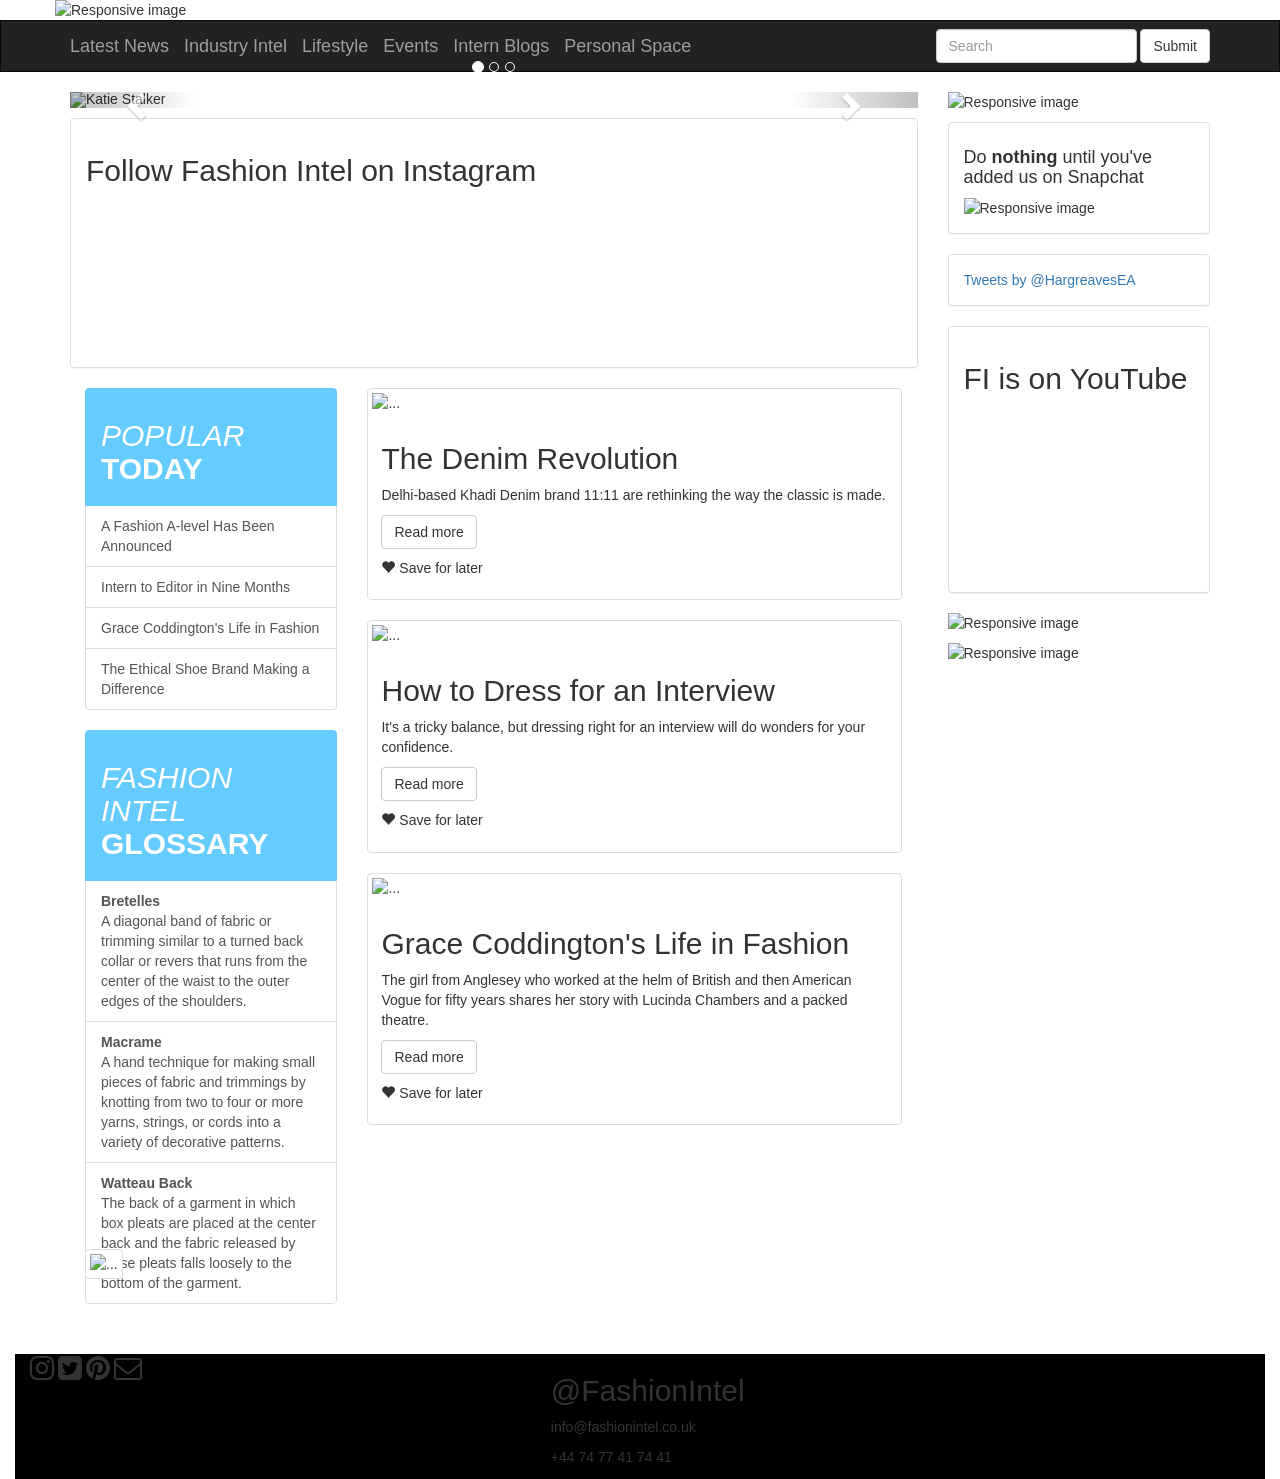
==== index.html @ ef25fffc "Rename homepage-index.html to index.html" ====
<!DOCTYPE html>
<html lang="en">
  <head>
    <meta charset="utf-8">
    <meta http-equiv="X-UA-Compatible" content="IE=edge">
    <meta name="viewport" content="width=device-width, initial-scale=1">
    <!-- The above 3 meta tags *must* come first in the head; any other head content must come *after* these tags -->
<link rel="stylesheet" href="http://cdnjs.cloudflare.com/ajax/libs/font-awesome/4.4.0/css/font-awesome.min.css">
    <title>Bootstrap 101 Template</title>

    <!-- Bootstrap -->
    <link href="css/bootstrap.min.css" rel="stylesheet">
<link rel="stylesheet" href="css/custom.css" media="screen" title="no title" charset="utf-8">
<link href="css/font-awesome.css" rel="stylesheet">
<link href='https://fonts.googleapis.com/css?family=Merriweather:700' rel='stylesheet' type='text/css'>
<link href='https://fonts.googleapis.com/css?family=Crimson+Text' rel='stylesheet' type='text/css'>


    <!-- HTML5 shim and Respond.js for IE8 support of HTML5 elements and media queries -->
    <!-- WARNING: Respond.js doesn't work if you view the page via file:// -->
    <!--[if lt IE 9]>
      <script src="https://oss.maxcdn.com/html5shiv/3.7.2/html5shiv.min.js"></script>
      <script src="https://oss.maxcdn.com/respond/1.4.2/respond.min.js"></script>
    <![endif]-->

  </head>

  <body>
    <div class="container">
        <div class="row">
          <div class="span4"></div>
          <div class="span4">
            <img src="images/banner19.jpg" class="img-responsive" alt="Responsive image">
</div>
          <div class="span4"></div>
        </div>
    </div>


<div class="blog-masthead">
  <nav class="navbar navbar-inverse">
  <div class="container">
  <!-- Brand and toggle get grouped for better mobile display -->
  <div class="navbar-header">
  <button type="button" class="navbar-toggle collapsed" data-toggle="collapse" data-target="#bs-example-navbar-collapse-1" aria-expanded="false">
  <span class="sr-only">Toggle navigation</span>
  <span class="icon-bar"></span>
  <span class="icon-bar"></span>
  <span class="icon-bar"></span>
  </button>
  <a class="navbar-brand" href="#">Latest News</a>
  <a class="navbar-brand" href="#">Industry Intel</a>
  <a class="navbar-brand" href="#">Lifestyle</a>
  <a class="navbar-brand" href="#">Events</a>
  <a class="navbar-brand" href="#">Intern Blogs</a>
  <a class="navbar-brand" href="#">Personal Space</a>
  </div>

  <!-- Collect the nav links, forms, and other content for toggling -->
  </ul>
  <form class="navbar-form navbar-right" role="search">
  <div class="form-group">
  <input type="text" class="form-control" placeholder="Search">
  </div>
  <button type="submit" class="btn btn-default">Submit</button>
  </form>
  <ul class="nav navbar-nav navbar-right">

  </ul>
  </li>
  </ul>
  </div><!-- /.navbar-collapse -->
  </div><!-- /.container-fluid -->
  </nav>

          <div class="container">

        </div>

        <div class="container">
          <div class="row">

            <div class="col-sm-9 blog-main">
              <div id="carousel-example-generic" class="carousel slide" data-ride="carousel">
                <!-- Indicators -->
                <ol class="carousel-indicators">
                  <li data-target="#carousel-example-generic" data-slide-to="0" class="active"></li>
                  <li data-target="#carousel-example-generic" data-slide-to="1"></li>
                  <li data-target="#carousel-example-generic" data-slide-to="2"></li>
                </ol>

                <!-- Wrapper for slides -->
                <div class="carousel-inner" role="listbox">

            <div class="item active">
                    <img src="images/etbulgari.jpg" alt="Katie Stalker">
                    <div class="carousel-caption">
                      <div class="category">
                        Latest News
                      </div>
                      <h2>Elizabeth Taylor's Jewellery Collection at Bulgari</h2>
                      <h3>Discover the gems entangled in Hollywood's most infamous love story at the jeweller's London store</>
                <p><h5><span class="glyphicon glyphicon-heart" aria-hidden="true"></span> Save for later</h5></p>
                  </div>
                </div>

                  <div class="item">
                    <img src="images/mamahuhu.jpg" alt="Ethical Shoe Brand">
                    <div class="carousel-caption">
                      <div class="category">
                        Industry Intel
                      </div>
                      <h2>The Ethical Shoe Brand </h2>
                      <h3>Mamahuhu is changing the world, one step at a time (in very beautiful shoes)</>
                        <p><h5><span class="glyphicon glyphicon-heart" aria-hidden="true"></span> Save for later</h5></p>
                    </div>
              </div>
              <div class="item">
                <img src="images/alevel1.gif" alt="A level fashion">
                <div class="carousel-caption">
                  <div class="category">
                    Latest News
                  </div>
                  <h2>An A-level in Fashion is on its Way </h2>
                  <h3>Fashion obsessed teens, the new fashion A-level might get you a step ahead of the game</>
                    <p><h5><span class="glyphicon glyphicon-heart" aria-hidden="true"></span> Save for later</h5></p>
</div>
          </div>
          <div class="item ">
            <img src="images/katiet.jpg" alt="Katie Stalker">
            <div class="carousel-caption">
              <div class="category">
                Industry Intel
              </div>
              <h2>Intern to Editor in Nine Months</h2>
              <h3>You want to know how it's done? Click here for Nine in the Mirror Katie Stalker's story</>
                <p><h5><span class="glyphicon glyphicon-heart" aria-hidden="true"></span> Save for later</h5></p>
</div>
          </div>
                </div>

                <!-- Controls -->
                <a class="left carousel-control" href="#carousel-example-generic" role="button" data-slide="prev">
                  <span class="glyphicon glyphicon-chevron-left" aria-hidden="true"></span>
                  <span class="sr-only">Previous</span>
                </a>
                <a class="right carousel-control" href="#carousel-example-generic" role="button" data-slide="next">
                  <span class="glyphicon glyphicon-chevron-right" aria-hidden="true"></span>
                  <span class="sr-only">Next</span>
                </a>
              </div>
<p>
</p>

<script type="text/javascript" src="path/to/instafeed.min.js"></script>

<div class="panel panel-default">
  <div class="panel-body">
    <h2>Follow Fashion Intel on Instagram</h2>
    <!-- LightWidget WIDGET -->
    <script src="http://lightwidget.com/widgets/lightwidget.js"></script><iframe src="http://lightwidget.com/widgets/14bae84892aa5129a3d007d53820b3b5.html" id="lightwidget_14bae84892" name="lightwidget_14bae84892"  scrolling="no" allowtransparency="true" class="lightwidget-widget" style="width: 100%; border: 0; overflow: hidden;"></iframe>

  </div>
</div>

  <div class="col-md-4 col-md-offset-0 blog-split">

        <div class="popular">
  <div class="list-group">
  <a href="#" class="list-group-item active">
  <h2><em>POPULAR</em> <strong>TODAY</strong></h2>
  </a>
  <a href="#" class="list-group-item">A Fashion A-level Has Been Announced</a>
  <a href="#" class="list-group-item">Intern to Editor in Nine Months</a>
  <a href="#" class="list-group-item">Grace Coddington's Life in Fashion</a>
  <a href="#" class="list-group-item">The Ethical Shoe Brand Making a Difference</a>
</div>
</div>


<div class="list-group">
<a href="#" class="list-group-item active">
<h2><em>FASHION INTEL</em> <strong>GLOSSARY</strong></h2>
</a>
<a href="#" class="list-group-item">
  <dt>Bretelles</dt>
<dd>A diagonal band of fabric or trimming similar to a turned back collar or revers that runs from the center of the waist to the outer edges of the shoulders.</dd>
</a>
<a href="#" class="list-group-item">
  <dt>Macrame</dt>
  <dd>A hand technique for making small pieces of fabric and trimmings by knotting from two to four or more yarns, strings, or cords into a variety of decorative patterns.</dd>
</a>
<a href="#" class="list-group-item">
  <dt>Watteau Back</dt>
  <dd>The back of a garment in which box pleats are placed at the center back and the fabric released by these pleats falls loosely to the bottom of the garment.</dd>
</a>
</div>

<div data-spy="affix" data-offset-top="60" data-offset-bottom="200">
<img src="images/villoid.ad.png" alt="..." class="img-thumbnail">
</div>

</div>

<div class="col-md-8 col-md-offset-0 blog-split">

  <div class="thumbnail">
      <img src="images/11.11.jpg" alt="...">
      <div class="caption">
        <h2>The Denim Revolution</h2>
        <p>Delhi-based Khadi Denim brand 11:11 are rethinking the way the classic is made.</p>
       <p><a href="#" class="btn btn-default" role="button">Read more</a> <h5><span class="glyphicon glyphicon-heart" aria-hidden="true"></span> Save for later</h5></p>
      </div>
    </div>

    <div class="thumbnail">
        <img src="images/clothes.gif" alt="...">
        <div class="caption">
          <h2>How to Dress for an Interview</h2>
          <p>It's a tricky balance, but dressing right for an interview will do wonders for your confidence.</p>
         <a href="#" class="btn btn-default" role="button">Read more</a><h5><span class="glyphicon glyphicon-heart" aria-hidden="true"></span> Save for later</h5></p>
        </div>
        </div>


      <div class="thumbnail">
          <img src="images/grace.jpg" alt="...">
          <div class="caption">
            <h2>Grace Coddington's Life in Fashion</h2>
            <p>The girl from Anglesey who worked at the helm of British and then American Vogue for fifty years shares her story with Lucinda Chambers and a packed theatre.</p>
           <a href="#" class="btn btn-default" role="button">Read more</a><h5><span class="glyphicon glyphicon-heart" aria-hidden="true"></span> Save for later</h5></p>
          </div>
          </div>
        </div>

            </div><!-- /.blog-main -->

            <div class="col-sm-3 col-sm-offset-0 blog-sidebar">


<img src="images/subscribe1.jpg" class="img-responsive" alt="Responsive image">
              <p>
              </p>

              <div class="panel panel-default">
                <div class="panel-body">
              <h4>Do <strong>nothing</strong> until you've added us on Snapchat</h4>
              <img src="images/snapcode.png" class="img-responsive" alt="Responsive image">
                </div>
              </div>

              <div class="panel panel-default">
                <div class="panel-body">
              <a class="twitter-timeline" href="https://twitter.com/HargreavesEA" data-widget-id="733305211058544640">Tweets by @HargreavesEA</a>
              <script>!function(d,s,id){var js,fjs=d.getElementsByTagName(s)[0],p=/^http:/.test(d.location)?'http':'https';if(!d.getElementById(id)){js=d.createElement(s);js.id=id;js.src=p+"://platform.twitter.com/widgets.js";fjs.parentNode.insertBefore(js,fjs);}}(document,"script","twitter-wjs");</script>              <script>!function(d,s,id){var js,fjs=d.getElementsByTagName(s)[0],p=/^http:/.test(d.location)?'http':'https';if(!d.getElementById(id)){js=d.createElement(s);js.id=id;js.src=p+"://platform.twitter.com/widgets.js";fjs.parentNode.insertBefore(js,fjs);}}(document,"script","twitter-wjs");</script>
</div>
</div>


<div class="panel panel-default">
  <div class="panel-body">
    <h2>FI is on YouTube</h2>
<!-- 4:3 aspect ratio -->
<div class="embed-responsive embed-responsive-4by3">
  <iframe class="embed-responsive-item" src="https://www.youtube.com/embed?listType=eilidh_hargreaves"></iframe>
</div>
</div>
</div>
<p>

</p>
<img src="images/depop.png" class="img-responsive" alt="Responsive image">
<p>
</p>

<img src="images/outnet.jpg" class="img-responsive" alt="Responsive image">
<p>

</p>





            </div><!-- /.blog-sidebar -->

          </div><!-- /.row -->

        </div><!-- /.container -->

        <div class="col-md-12">
    <footer class="blog-footer">
      <div class="col-sm-5 col-md-offset-0 blog-split">
  <div class="social-media2"
  <i class="fa fa-facebook-official fa-2x" aria-hidden="true"></i>
  <i class="fa fa-instagram fa-2x" aria-hidden="true"></i>
  <i class="fa fa-twitter-square fa-2x" aria-hidden="true"></i>
  <i class="fa fa-pinterest fa-2x" aria-hidden="true"></i>
  <i class="fa fa-envelope-o fa-2x" aria-hidden="true"></i>
  </div>
  </div>
  <div class="col-sm-5 col-md-offset-0 blog-split">
  <h2>@FashionIntel</h2>
  <p>info@fashionintel.co.uk</p>
  +44 74 77 41 74 41
      </p>
    </footer>
  </div>
    <!-- jQuery (necessary for Bootstrap's JavaScript plugins) -->
    <script src="https://ajax.googleapis.com/ajax/libs/jquery/1.11.3/jquery.min.js"></script>
    <!-- Include all compiled plugins (below), or include individual files as needed -->
    <script src="js/bootstrap.min.js"></script>
  </body>
</html>
---- css/custom.css ----
.carousel-caption {
    background: rgba(0,0,0,0.3);
    padding: 1em;
    margin-bottom: 1em;
}

.navbar {
    border-radius: 0px;
}
.blog-footer {
  width: 100%auto;
  height: 125px;
  background:  black;
}

.list-group-item.active, .list-group-item.active:focus, .list-group-item.active:hover {
    z-index: 2;
    color: #fff;
    background-color: #66ccff;
    border-color: #66ccff;

    .panel-body {
      z-index: 2;
      color: #fff;
      background-color: #66ccff;
      border-color: #66ccff;
    }
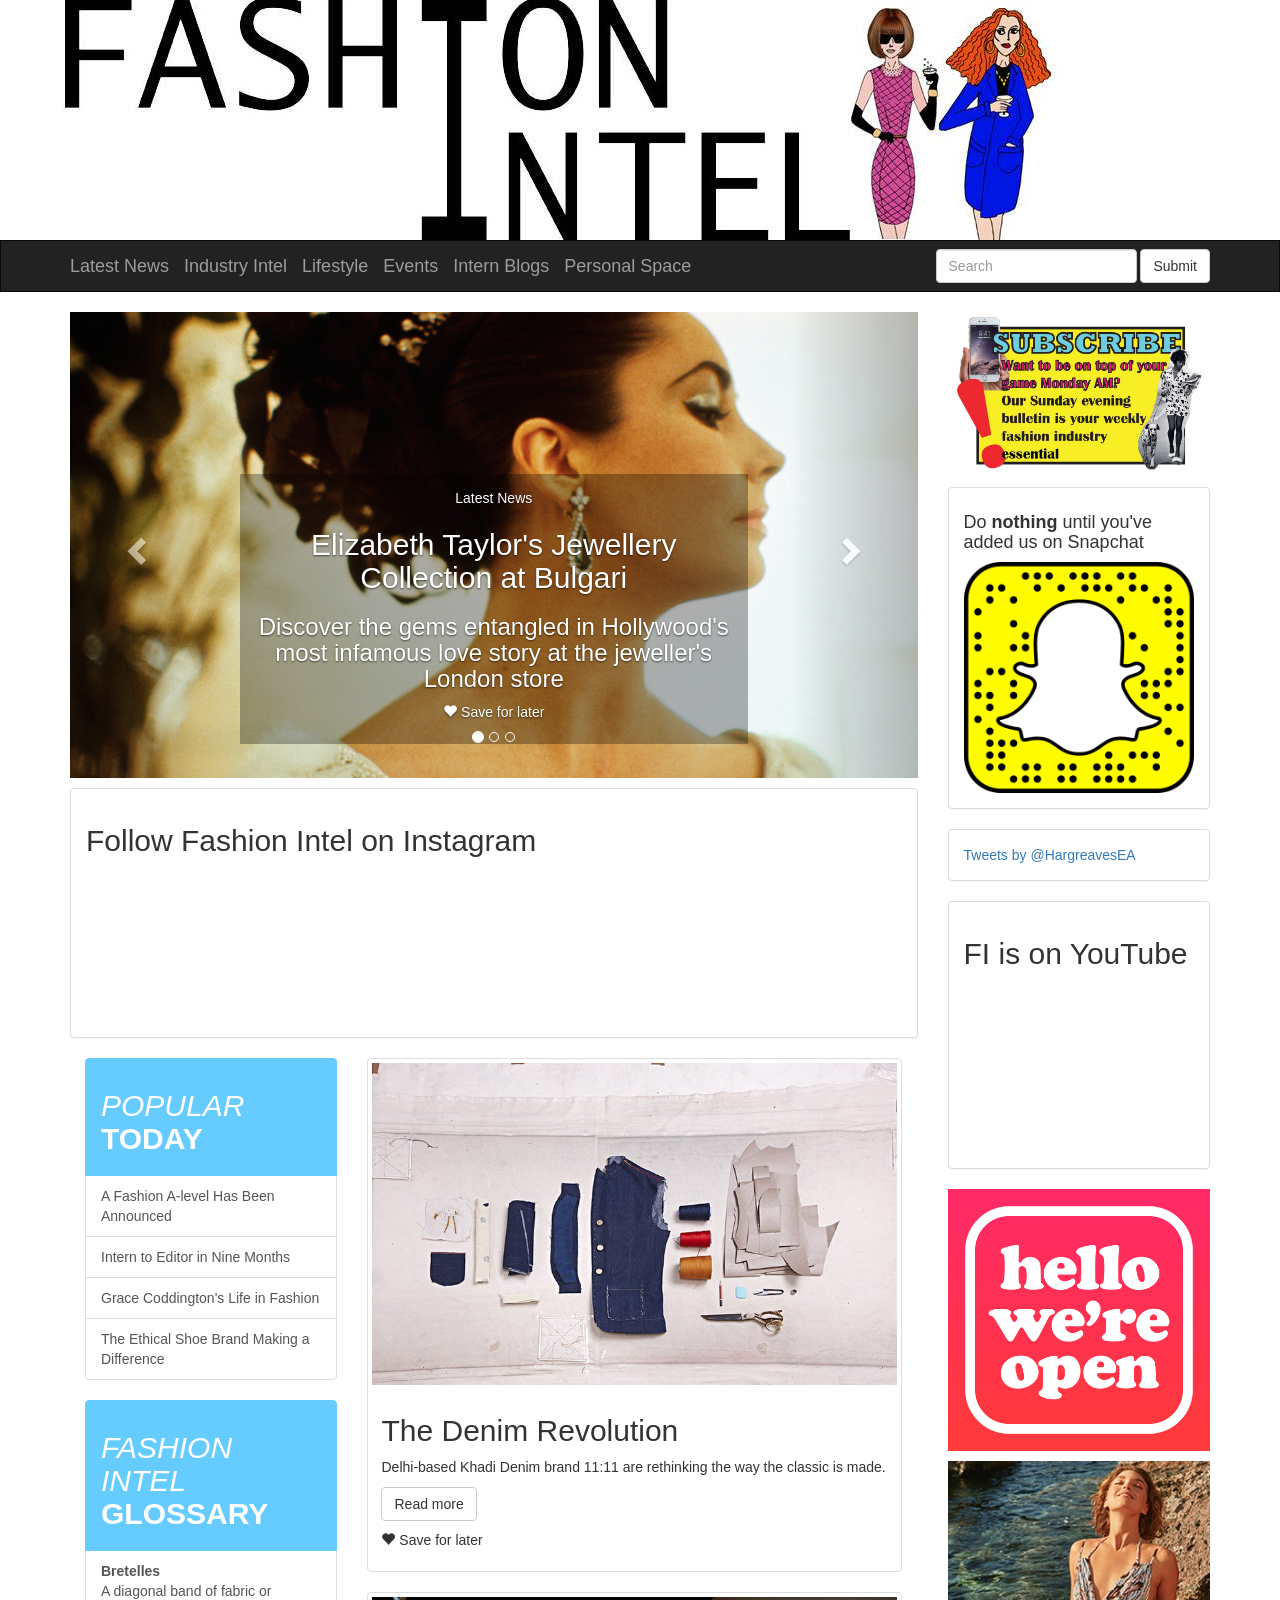
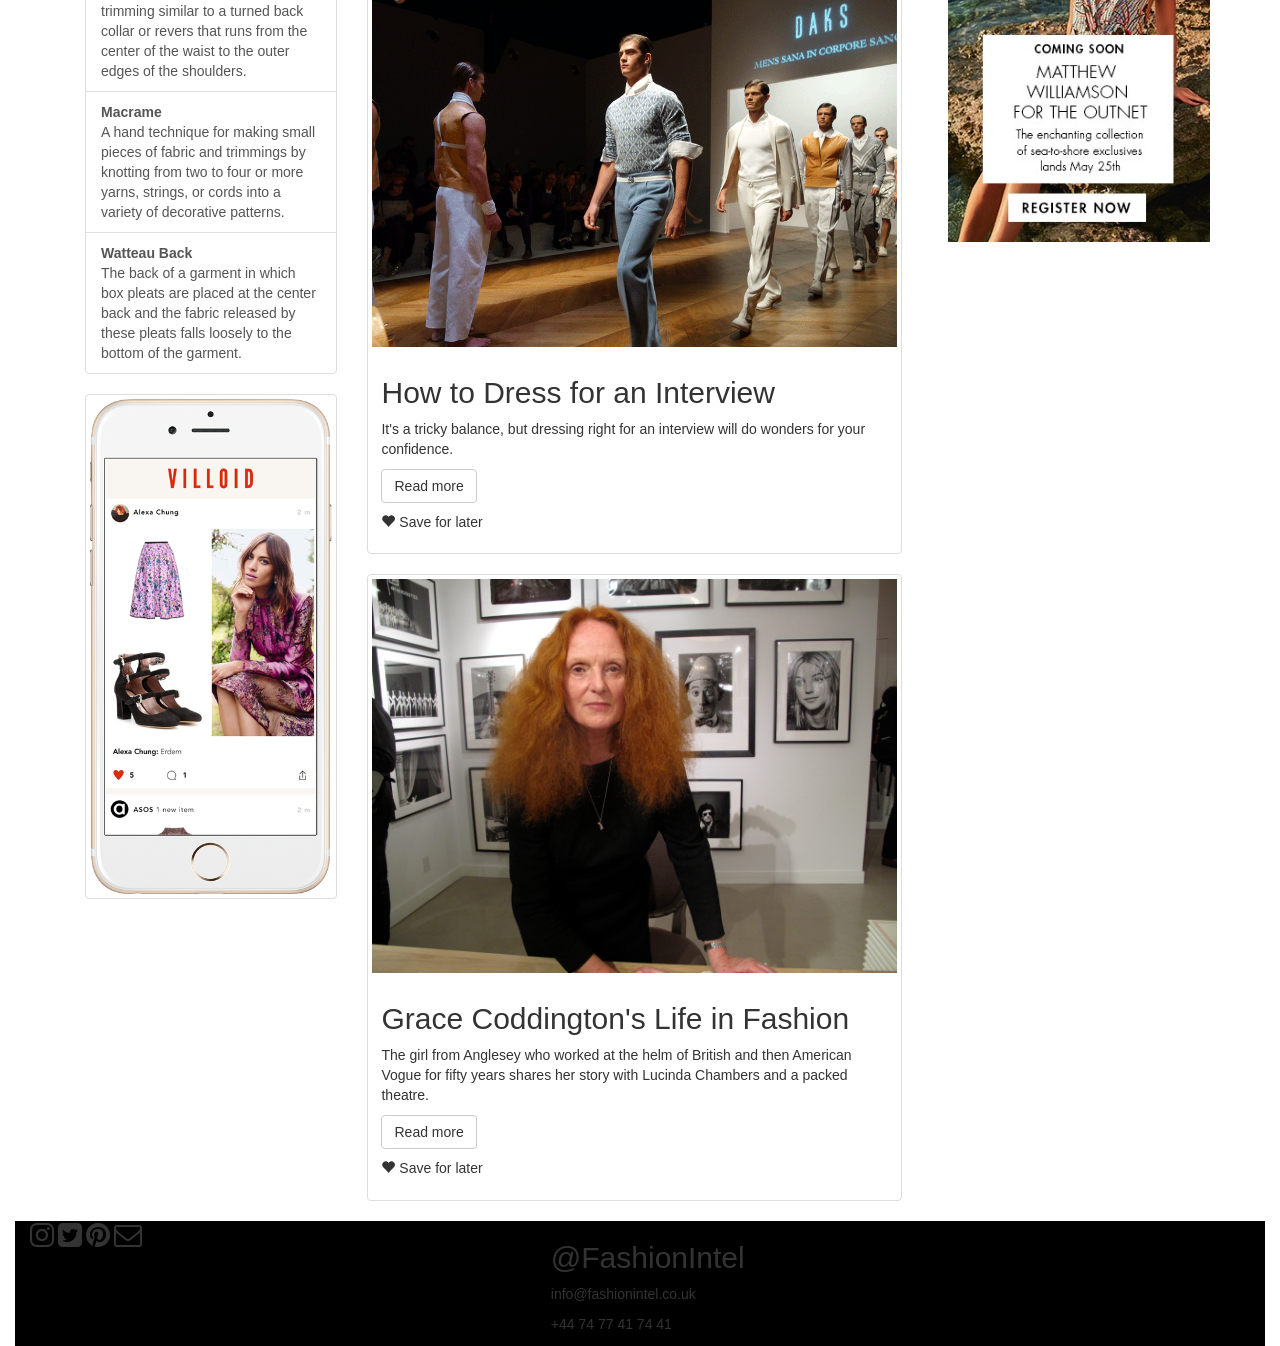
==== commit 34cb56a2: "Update index.html" ====
--- a/index.html
+++ b/index.html
@@ -157,9 +157,7 @@
 <div class="panel panel-default">
   <div class="panel-body">
     <h2>Follow Fashion Intel on Instagram</h2>
-    <!-- LightWidget WIDGET -->
-    <script src="http://lightwidget.com/widgets/lightwidget.js"></script><iframe src="http://lightwidget.com/widgets/14bae84892aa5129a3d007d53820b3b5.html" id="lightwidget_14bae84892" name="lightwidget_14bae84892"  scrolling="no" allowtransparency="true" class="lightwidget-widget" style="width: 100%; border: 0; overflow: hidden;"></iframe>
-
+    <!-- LightWidget WIDGET --><script src="//lightwidget.com/widgets/lightwidget.js"></script><iframe src="http://lightwidget.com/widgets/7806e84bcc0358a3bf1f32980fef53a8.html" id="lightwidget_7806e84bcc" name="lightwidget_7806e84bcc"  scrolling="no" allowtransparency="true" class="lightwidget-widget" style="width: 100%; border: 0; overflow: hidden;"></iframe>
   </div>
 </div>
 
